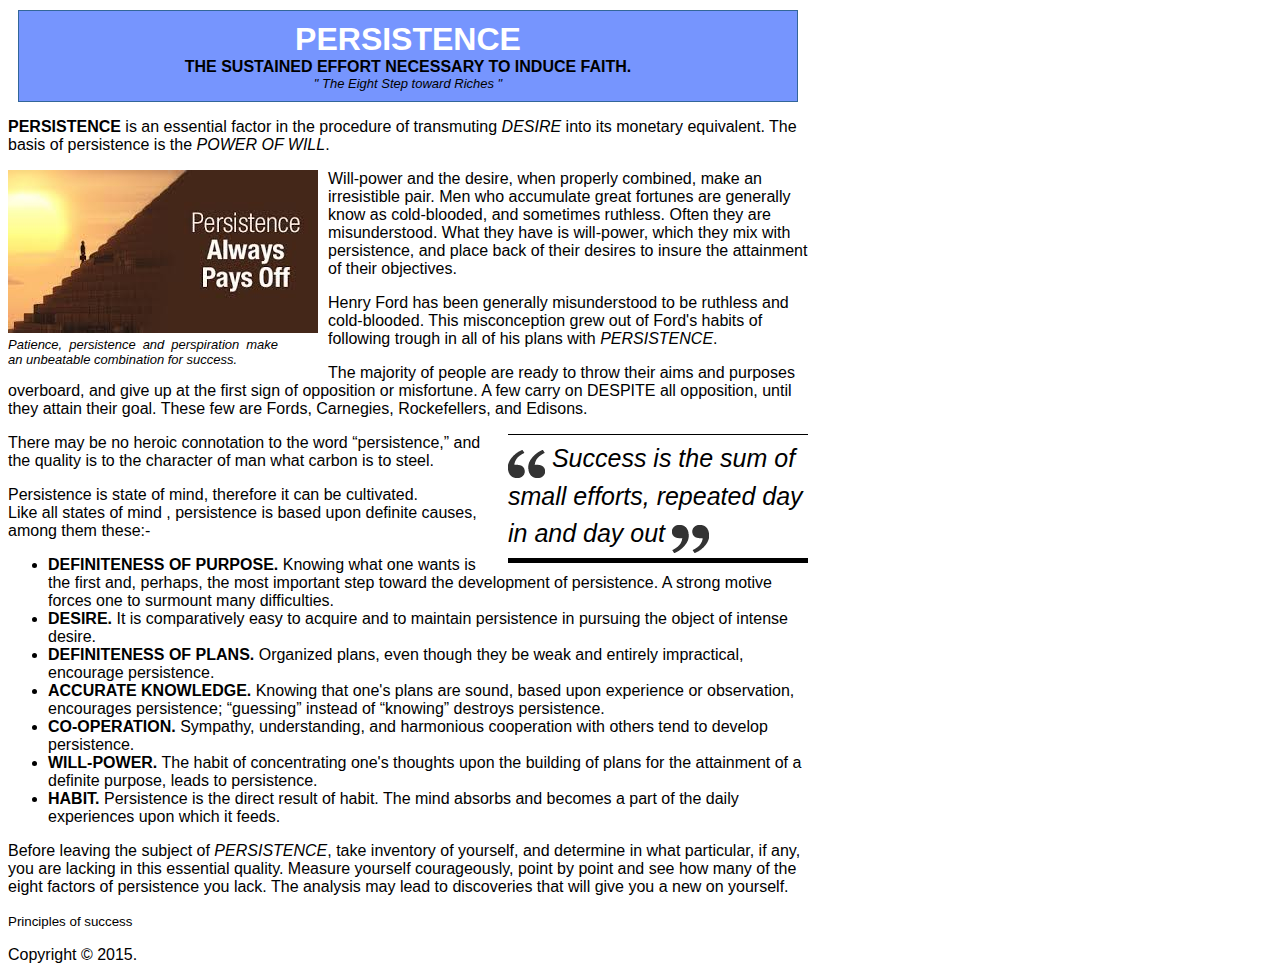
==== public_html/index.html @ 70c234fa "staring point" ====
<!DOCTYPE html>
<!--
 *
 *My project
 *
 *This is where Im going to practice HTML5 and CSS3 NetBeans
 *
 *2015 (c) My company
 *
--><html lang="en">
    <head>
        <meta charset="UTF-8">
        <!-- saved from url=(0014)about:internet -->
        <meta name="viewport" content="width=device-width, initial-scale=1.0">
        <title>" HTML5 "</title>
        <link rel="stylesheet" href="persistence.css" />
       <!-- <script src="scripts.js"></script-->
 
    </head>
    <body class="body">
      
        <header class="Header">
            <h1>PERSISTENCE</h1>
            <p class="Teaser">THE SUSTAINED EFFORT NECESSARY TO INDUCE FAITH.</p>
            <p class="Byline">" The Eight Step toward Riches "</p>                
        </header>
       
        
        
        <article>
             <p><b>PERSISTENCE</b> is an essential factor in the procedure of transmuting
            <i>DESIRE</i> into its monetary equivalent. The basis of persistence is the 
            <em>POWER OF WILL</em>.</p>
            
             <figure class="FloatFigure">
            <img src="images/persistence_1.jpg" alt="keep going" />
            <figcaption >Patience, persistence and perspiration make an unbeatable combination for success.</figcaption>      
        </figure>
             
            <p>Will-power and the desire, when properly combined, make an irresistible
            pair. Men who accumulate great fortunes are generally know as cold-blooded, and 
            sometimes ruthless. Often they are misunderstood. What they have is will-power,
            which they mix with persistence, and place back of their desires to insure the 
            attainment of their objectives.</p>
            
            <p>Henry Ford has been generally misunderstood to be ruthless and cold-blooded.
             This misconception grew out of Ford's habits of following trough in all of his
            plans with <i>PERSISTENCE</i>.</p>
            
            <p>The majority of people are ready to throw their aims and purposes overboard,
            and give up at the first sign of opposition or misfortune. A few carry on DESPITE
            all opposition, until they attain their goal. These few are Fords, Carnegies, 
            Rockefellers,  and Edisons.</p>
           
           <aside class="PullQuote">
           <img src="images/quote_start.png" alt="Quote">
           Success is the sum of small efforts, repeated day in and day out
           <img src="images/quote_end.png" alt="End quote">
           </aside>
            
            <!--El siguiente desaparece  <h1>  de la pagina-->
            <h1 style="display: none">ESto es una prueba!!!!!!!!!!</h1>
            
            <p>There may be no heroic connotation to the word <q>persistence,</q> and the 
            quality is to the character of man what carbon is to steel.</p>
            
            <p>Persistence is  state of mind, therefore it can be cultivated. <br> Like all
            states of mind , persistence is based upon definite causes, among them these:-</p>
            
            <ul>
                <li><strong>DEFINITENESS OF PURPOSE.</strong> Knowing what one wants is the 
                first and, perhaps, the most important step toward the development of persistence.
                A strong motive forces one to surmount many difficulties.</li>
                
                <li><strong>DESIRE.</strong> It is comparatively easy to acquire and to maintain
                persistence in pursuing the object of intense desire.</li>
                
                <li><strong>DEFINITENESS OF PLANS.</strong> Organized plans, even though they be 
                weak and entirely impractical, encourage persistence.</li> 
                
                <li><strong>ACCURATE KNOWLEDGE.</strong> Knowing that one's plans are sound, based
                upon experience or observation, encourages persistence; <q>guessing</q> instead of 
                <q>knowing</q> destroys persistence.</li>
                
                <li><b>CO-OPERATION.</b> Sympathy, understanding, and harmonious cooperation with 
                others tend to develop persistence.</li>
                
                <li><b>WILL-POWER.</b> The habit of concentrating one's thoughts upon the building
                of plans for the attainment of a definite purpose, leads to persistence.</li>
                
                <li><b>HABIT.</b> Persistence is the direct result of habit. The mind absorbs and 
                becomes a part of the daily experiences upon which it feeds.</li>
                
            </ul>
            
            <p>Before leaving the subject of <i>PERSISTENCE</i>, take inventory of yourself, and
            determine in what particular, if any, you are lacking in this essential quality.
            Measure yourself courageously, point by point and see how many of the eight factors
            of persistence you lack. The analysis may lead to discoveries  that will give you a 
            new on yourself.</p>
        </article>
       
        <footer>
            <p><small>Principles of success</small></p>
            <p>Copyright ©  2015.</p>
        </footer>
    
      
    </body>
</html>
---- public_html/persistence.css ----
/* 
   Created on : 24-Jan-2015, 7:48:13 PM
   Author     : Isaac
*/


.body {
  font-family: "Lucida Sans Unicode",  Verdana, sans-serif;
  max-width: 800px;
}

/*Format rule that applies block display formatting it won't affect others 
rules cus this propiety is already set to block in modern browsers it's to support older ones*/

article, aside, figure, figcaption, footer, header, main, nav, section,
summary {
display: block;
}


/* Format the div that represents the header(as a blue.border box).*/

.Header {
    background-color: #7695FE;
    border: thin #336699 solid;
    padding: 10px;
    margin: 10px;
    text-align: center;
    }
    
/*Format any <h1> headings in the header <header> (that's the art title)*/

.Header h1 {
    margin: 0px;
    color: white;
    font-size: xx-large;
}

/*format the subtitle in the header <header>*/

.Header .Teaser{
    margin: 0px;
    font-weight: bold;
}

/*Format the byline in the header<header>*/
.Header .Byline{
    font-style: italic;
    font-size: small;
    margin: 0px;
}

/*Format the floating figure box.*/
.FloatFigure{
    float: left;
    margin-left: 0px;
    margin-top: 0px;
    margin-right: 10px;
    margin-bottom: 0px;
}

/*Format the figure caption text*/
.FloatFigure figcaption{
    float: none;
    max-width: 270px;
    font-size: small;
    font-style: italic;
    margin-bottom: 5px;
    margin-right: 0px;
    text-align: justify
}

/*Format pullquote*/

.PullQuote {
float: right;
max-width: 300px;
border-top: thin black solid;
border-bottom: thick black solid;
font-size: 25px;
line-height: 150%;
font-style: italic;
padding-top: 5px;
padding-bottom: 5px;
margin-left: 15px;
margin-bottom: 10px;
}
.PullQuote img {
vertical-align: bottom;
}
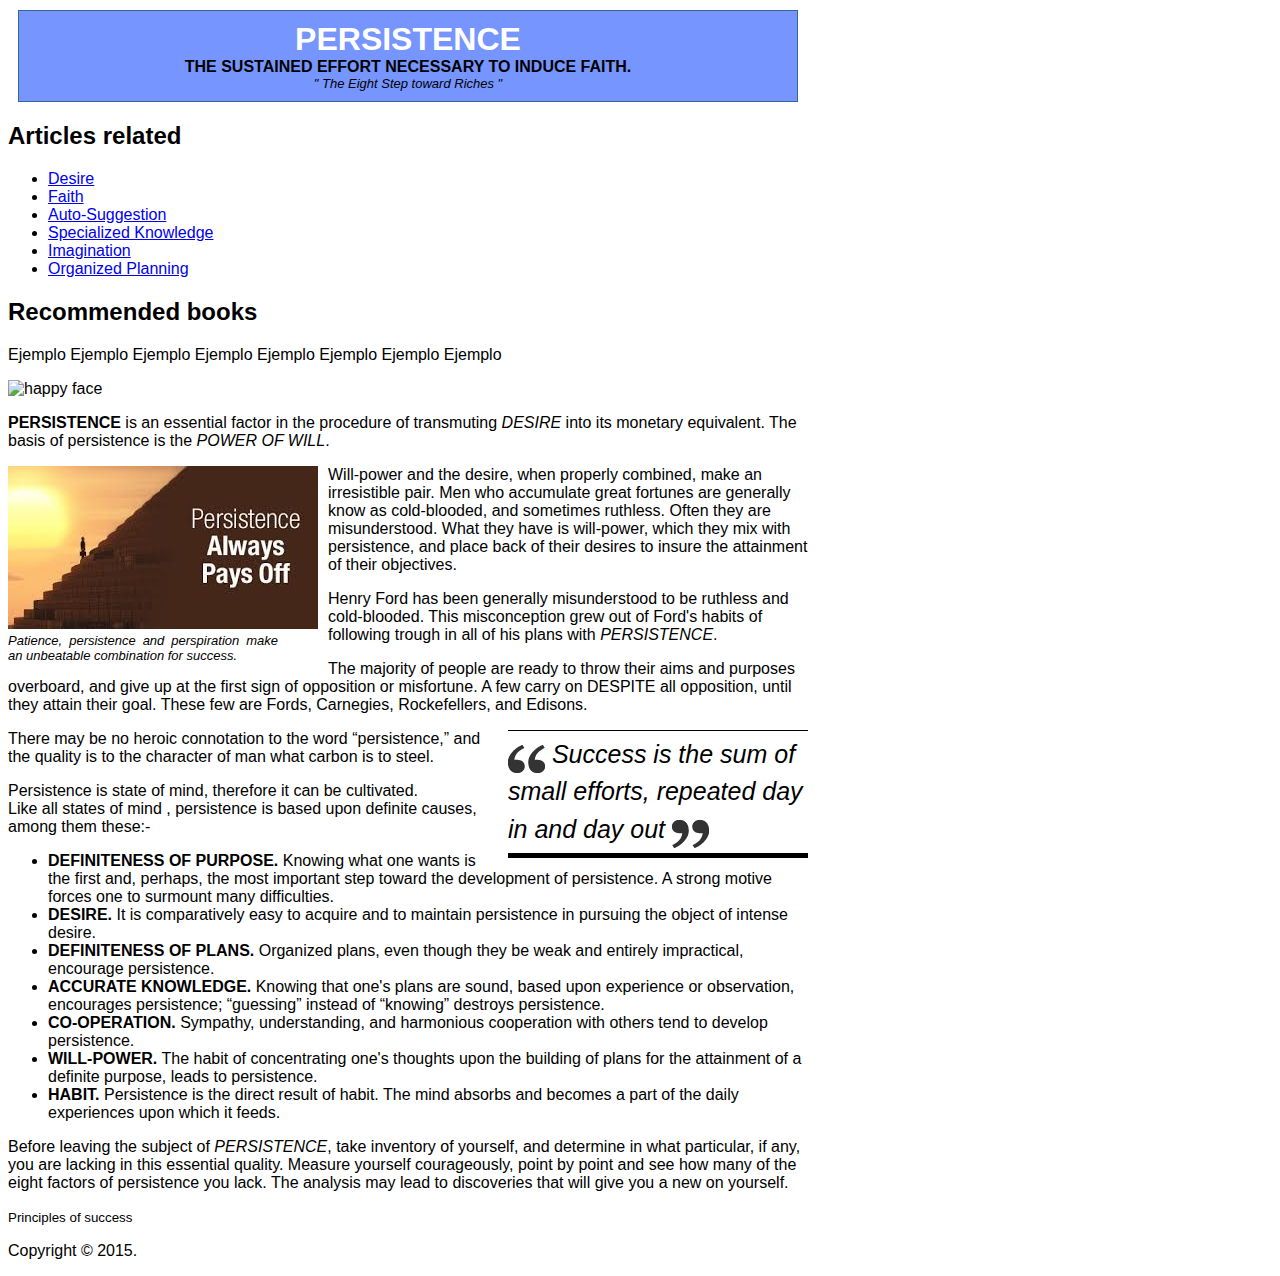
==== commit 32a34f92: "some semantics exercise" ====
--- a/public_html/index.html
+++ b/public_html/index.html
@@ -7,16 +7,22 @@
  *
  *2015 (c) My company
  *
---><html lang="en">
+-->
+
+<html lang="en">
     <head>
         <meta charset="UTF-8">
+        <!--Patch to avoid IE js warnings -->
         <!-- saved from url=(0014)about:internet -->
-        <meta name="viewport" content="width=device-width, initial-scale=1.0">
         <title>" HTML5 "</title>
+        <!-- Patch to make semantic elements work in IE8 and below.** or check book for reference -->
+        <!--[if lt IE 9]>
+        <script src="http://html5shim.googlecode.com/svn/trunk/html5.js"></script>
+        <![endif]-->
         <link rel="stylesheet" href="persistence.css" />
-       <!-- <script src="scripts.js"></script-->
- 
-    </head>
+      
+     </head>
+    
     <body class="body">
       
         <header class="Header">
@@ -24,9 +30,32 @@
             <p class="Teaser">THE SUSTAINED EFFORT NECESSARY TO INDUCE FAITH.</p>
             <p class="Byline">" The Eight Step toward Riches "</p>                
         </header>
-       
         
-        
+        <aside class="NavSidebar">
+            <nav>
+                <h2>Articles related</h2>
+                <ul>
+                    <li><a href="http://www.google.com">Desire</a></li>
+                    <li><a href="http://www.google.com">Faith</a></li>
+                    <li><a href="http://www.google.com">Auto-Suggestion</a></li>
+                    <li><a href="http://www.google.com">Specialized Knowledge</a></li>
+                    <li><a href="http://www.google.com">Imagination</a></li>
+                    <li><a href="http://www.google.com">Organized Planning</a></li>
+                </ul>
+            </nav>
+            
+            <section>
+                <h2>Recommended books</h2>
+                <p>Ejemplo Ejemplo Ejemplo Ejemplo Ejemplo Ejemplo Ejemplo Ejemplo</p>
+            </section>
+            
+            <div>
+                <img src="images/h_face.jpg" alt="happy face" />
+            </div>
+        </aside>
+            
+
+        <main>
         <article>
              <p><b>PERSISTENCE</b> is an essential factor in the procedure of transmuting
             <i>DESIRE</i> into its monetary equivalent. The basis of persistence is the 
@@ -35,7 +64,7 @@
              <figure class="FloatFigure">
             <img src="images/persistence_1.jpg" alt="keep going" />
             <figcaption >Patience, persistence and perspiration make an unbeatable combination for success.</figcaption>      
-        </figure>
+            </figure>
              
             <p>Will-power and the desire, when properly combined, make an irresistible
             pair. Men who accumulate great fortunes are generally know as cold-blooded, and 
@@ -58,8 +87,11 @@
            <img src="images/quote_end.png" alt="End quote">
            </aside>
             
-            <!--El siguiente desaparece  <h1>  de la pagina-->
+            
+            <!--El siguiente desaparece  <h1>  de la pagina all <header> elements require
+               some level of heading inside, just to satisfy the rules of HTML5.-->
             <h1 style="display: none">ESto es una prueba!!!!!!!!!!</h1>
+            
             
             <p>There may be no heroic connotation to the word <q>persistence,</q> and the 
             quality is to the character of man what carbon is to steel.</p>
@@ -99,12 +131,16 @@
             of persistence you lack. The analysis may lead to discoveries  that will give you a 
             new on yourself.</p>
         </article>
+        </main>    
        
         <footer>
             <p><small>Principles of success</small></p>
             <p>Copyright ©  2015.</p>
         </footer>
+        
     
-      
+    
+    
+    
     </body>
 </html>
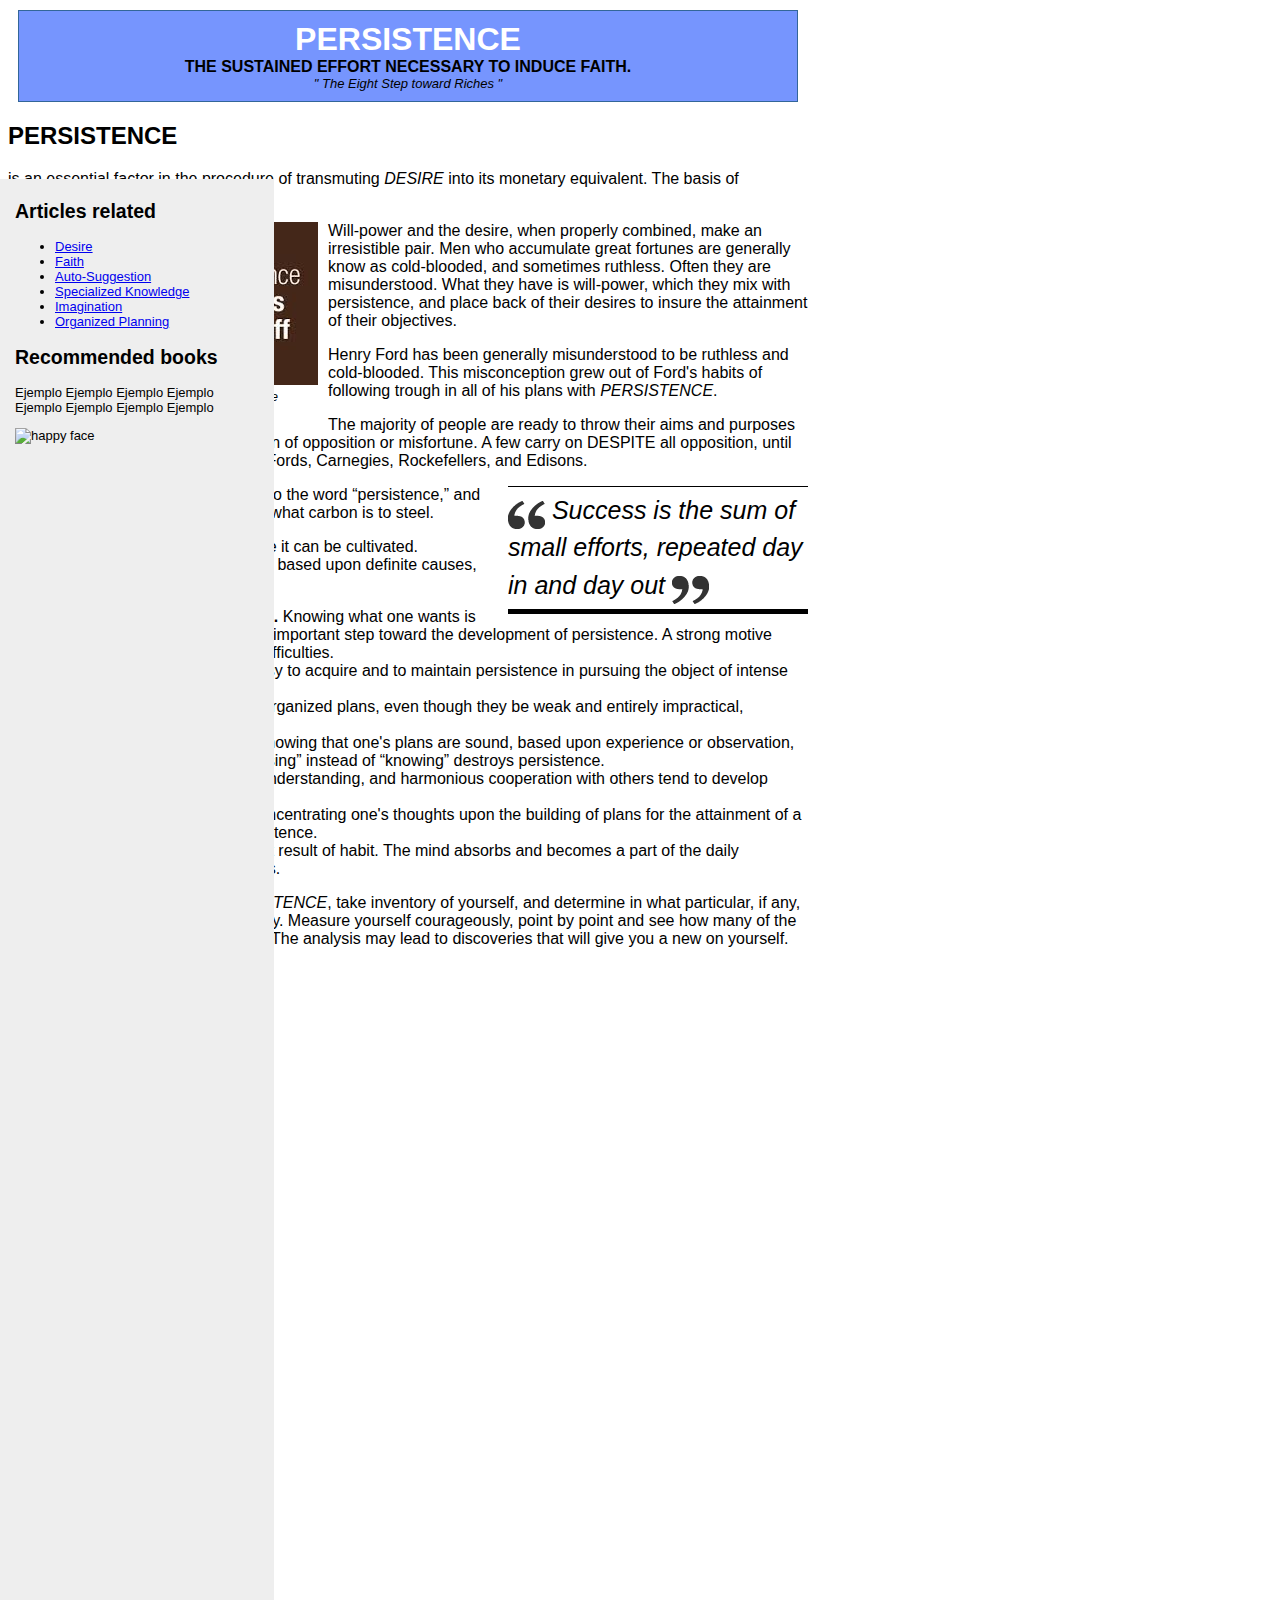
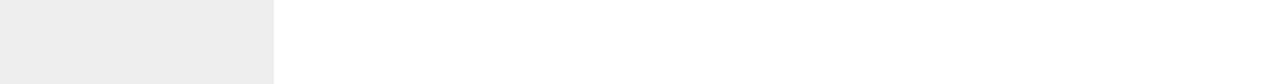
==== commit 40db1b07: "some semantics exercise" ====
--- a/public_html/index.html
+++ b/public_html/index.html
@@ -15,9 +15,9 @@
         <!--Patch to avoid IE js warnings -->
         <!-- saved from url=(0014)about:internet -->
         <title>" HTML5 "</title>
-        <!-- Patch to make semantic elements work in IE8 and below.** or check book for reference -->
+        <!-- Patch to make semantic elements work in IE8 and below -->
         <!--[if lt IE 9]>
-        <script src="http://html5shim.googlecode.com/svn/trunk/html5.js"></script>
+        <script src="htmlshiv/html5shiv.js"></script>
         <![endif]-->
         <link rel="stylesheet" href="persistence.css" />
       
@@ -57,7 +57,8 @@
 
         <main>
         <article>
-             <p><b>PERSISTENCE</b> is an essential factor in the procedure of transmuting
+            <h2>PERSISTENCE</h2>
+             <p>is an essential factor in the procedure of transmuting
             <i>DESIRE</i> into its monetary equivalent. The basis of persistence is the 
             <em>POWER OF WILL</em>.</p>
             
@@ -90,7 +91,7 @@
             
             <!--El siguiente desaparece  <h1>  de la pagina all <header> elements require
                some level of heading inside, just to satisfy the rules of HTML5.-->
-            <h1 style="display: none">ESto es una prueba!!!!!!!!!!</h1>
+            <h3 style="display: none">ESto es una prueba!!!!!!!!!!</h3>
             
             
             <p>There may be no heroic connotation to the word <q>persistence,</q> and the 
--- a/public_html/persistence.css
+++ b/public_html/persistence.css
@@ -90,6 +90,17 @@
 vertical-align: bottom;
 }
 
+/* Format the sidebar*/
+  aside.NavSidebar{
+    position: absolute;
+    top: 179px;
+    left: 0px;
+    padding: 5px 15px 0px 15px;
+    width: 244px;
+    min-height: 1500px;
+    background-color: #eee;
+    font-size: small;
+}
 
 
 
